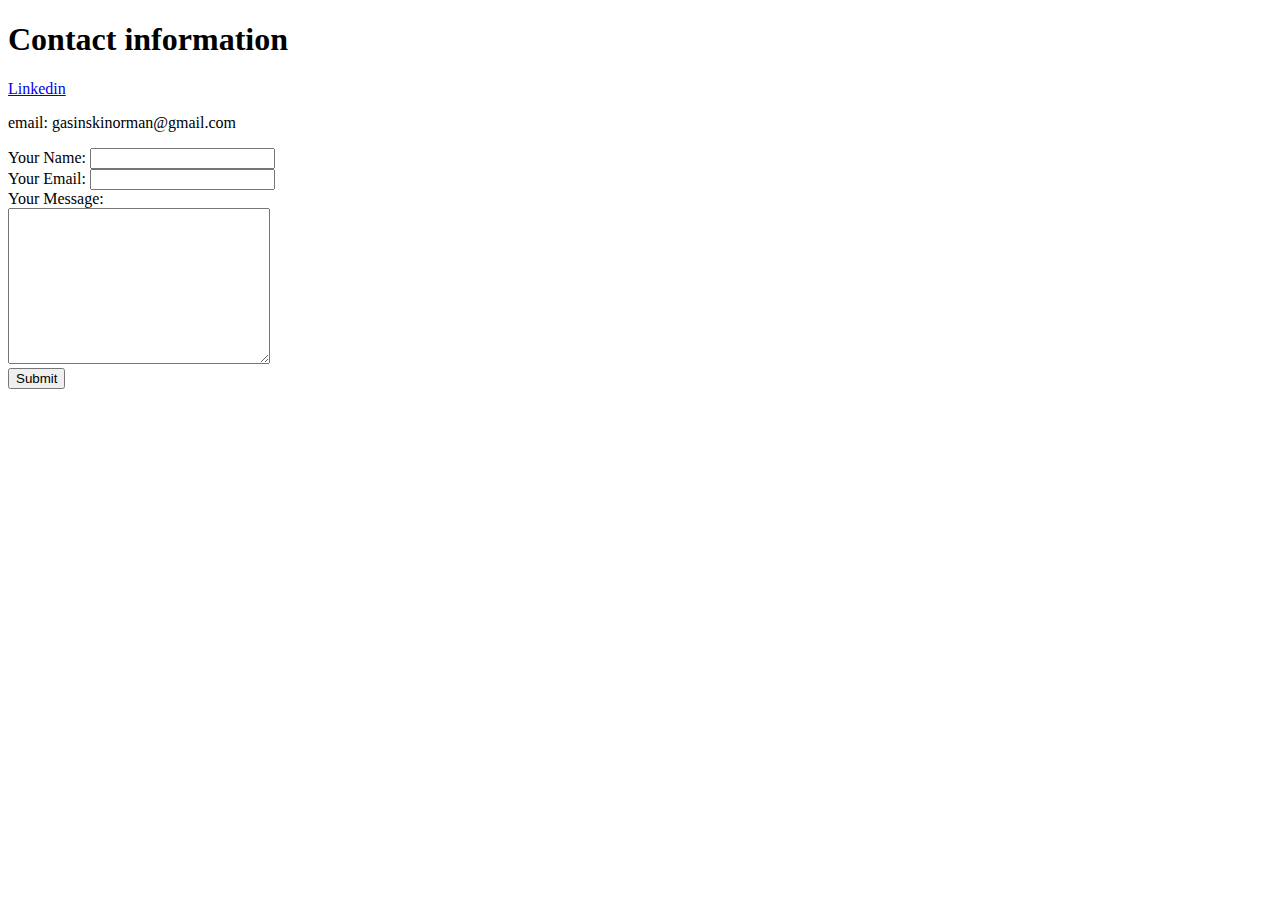
==== contact.html @ 448a48c3 "first commit" ====
<!DOCTYPE html>
<html lang="en">
<head>
    <meta charset="UTF-8">
    <title>Contact me</title>

</head>
<body>
    <h1>Contact information</h1>
    <a href="https://www.linkedin.com/in/norman-gasi%C5%84ski-892900257/">Linkedin</a>
    <p>email: gasinskinorman@gmail.com</p>
    <form action="mailto:gasinskinorman@gmail.com" method="post" enctype="text/plain">
        <label>Your Name:</label>
        <input type="text" name="yourName" value="">
        <br>
        <label>Your Email:</label>
        <input type="email" name="yourEmail" value="">
        <br>
        <label>Your Message:</label>
        <br>
        <textarea name="emailContents" cols="30" rows="10"></textarea>
        <br>
        <input type="submit">
    </form>
</body>
</html>
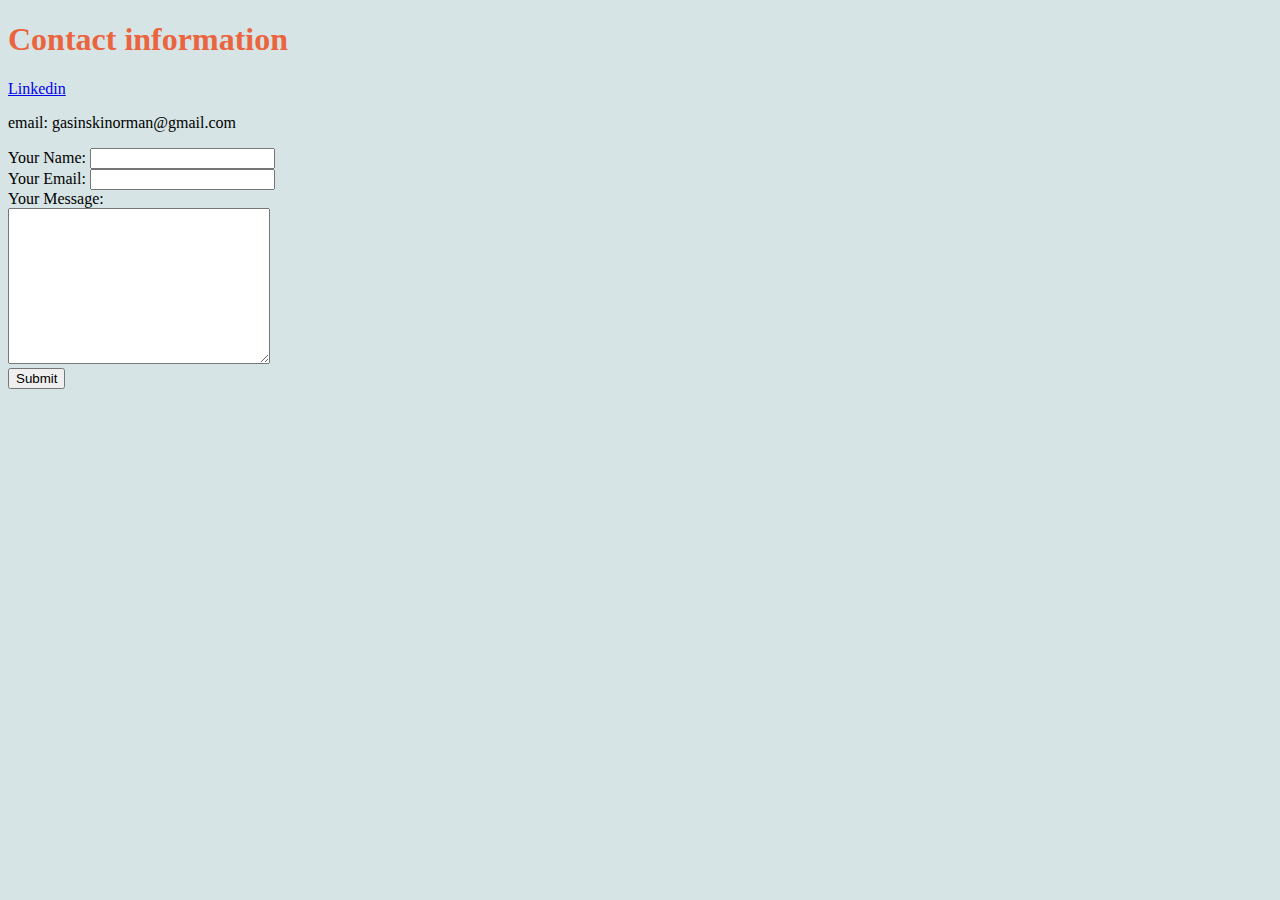
==== commit 6b3e7868: "Adding external css" ====
--- a/contact.html
+++ b/contact.html
@@ -3,7 +3,7 @@
 <head>
     <meta charset="UTF-8">
     <title>Contact me</title>
-
+    <link rel="stylesheet" href="css/styles.css">
 </head>
 <body>
     <h1>Contact information</h1>
--- a/css/styles.css
+++ b/css/styles.css
@@ -0,0 +1,22 @@
+body
+{
+    background-color: #D6E4E5;
+}
+hr
+{
+    border-style: none;
+    border-top: dotted;
+    border-width: 3px;
+    border-color: grey;
+    height: 10px;
+    width: 90%;
+    background-color: #D6E4E5;
+}
+h1
+{
+    color: #EB6440;
+}
+h3
+{
+    color: #66BFBF;
+}